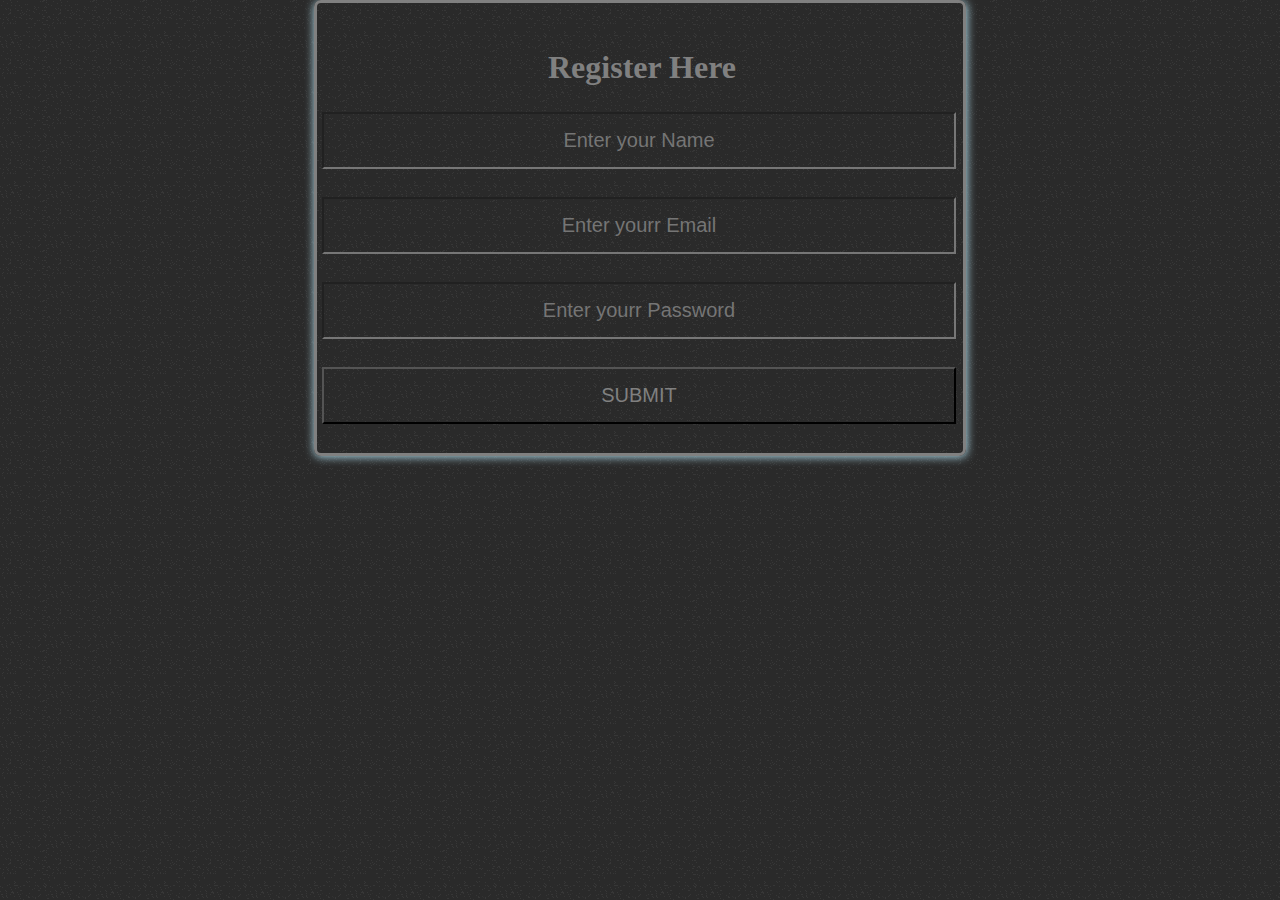
==== src/main/webapp/index.html @ ad52ff96 "1 piece of 3" ====
<!DOCTYPE html>
<html lang="en">
<head>
	<meta charset="utf-8">
	<meta http-equiv="X-UA-Compatible" content="IE=edge">
        <link rel="shortcut icon" href="./document.png" type="image/x-icon">
	<title>Registration Form</title>
	<link rel="stylesheet" href="./style.css" type="text/css">
</head>
<body>
	<div class="container">
		<form class="formsheet" action="Registration" method="POST">
			<h1>Register Here</h1>
			<input type="text" name="user_name" placeholder="Enter your Name" required><br>
			<input type="email" name="user_email" placeholder="Enter yourr Email" required><br>
			<input type="password" name="user_pass" placeholder="Enter yourr Password" required><br>
			<button id="button" type="submit">SUBMIT</button>
		</form>
	</div>
	<script
		src="https://code.jquery.com/jquery-3.6.0.min.js"
		integrity="sha256-/xUj+3OJU5yExlq6GSYGSHk7tPXikynS7ogEvDej/m4="
		crossorigin="anonymous">
			
	</script>
</body>
</html>
---- src/main/webapp/style.css ----
body{
	margin: 0px;
	padding: 0px;
	box-sizing: border-box;
	background-image: url("./body-bg.png");

}
.container{
	margin: auto;
	width: 646px;
	border: 3.5px gray solid;
	border-radius:7px ;
	box-shadow: .5px 1px 10px lightblue;
}
.formsheet{
	display: flex;
	justify-content: center;
	flex-direction: column;
	height: 450px;
	width: 650px;
}
h1{
	text-align: center;
	color: grey;
}
input, button{
	width: 600px;
	margin: 5px;
	background: transparent;
	padding: 15px;
	text-align: center;
	font-size: 20px;
	color: gray;
}
button{
	box-sizing: content-box;
}
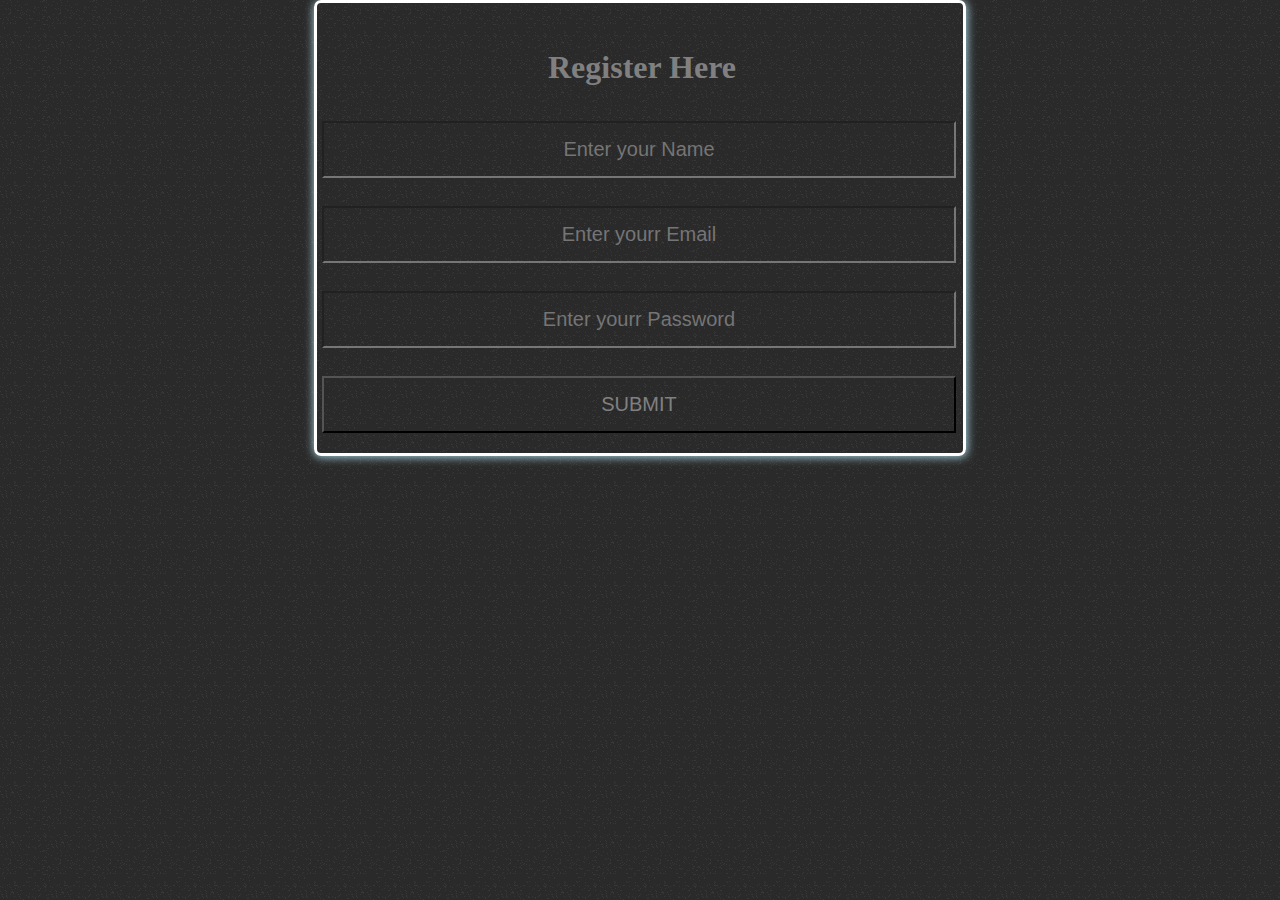
==== commit fc5b26a5: "2 of 3" ====
--- a/src/main/webapp/index.html
+++ b/src/main/webapp/index.html
@@ -8,20 +8,49 @@
 	<link rel="stylesheet" href="./style.css" type="text/css">
 </head>
 <body>
+        <h3 id="msg"></h3>
 	<div class="container">
-		<form class="formsheet" action="Registration" method="POST">
+		<form class="formsheet" id="myform" action="Registration" method="POST">
 			<h1>Register Here</h1>
+                        
 			<input type="text" name="user_name" placeholder="Enter your Name" required><br>
 			<input type="email" name="user_email" placeholder="Enter yourr Email" required><br>
 			<input type="password" name="user_pass" placeholder="Enter yourr Password" required><br>
 			<button id="button" type="submit">SUBMIT</button>
 		</form>
+                
 	</div>
 	<script
 		src="https://code.jquery.com/jquery-3.6.0.min.js"
 		integrity="sha256-/xUj+3OJU5yExlq6GSYGSHk7tPXikynS7ogEvDej/m4="
-		crossorigin="anonymous">
-			
+		crossorigin="anonymous">	
 	</script>
+        <script>
+            $(document).ready(function(){
+               $("#myform").on('submit',function(event){
+                  event.preventDefault();
+                  var f = $(this).serialize();
+                  $.ajax({
+                      url:"Registration",
+                      data:f,
+                      type:'post',
+                      success: function(data,textStatus,jqXHR){
+                          console.log("succcess...");
+                          if (data.trim()==="done..."){
+                              $('#msg').html("Successfully registered")
+                          }
+                          else
+                          {
+                              $('#msg').html("something went wrong")
+                          }
+                      },
+                      error: function(jqXHR,textStatus,errorThrown){
+                          console.log(data);
+                          $('#msg').html("something went wrong")
+                      }
+                  });
+                });
+            });
+        </script>
 </body>
 </html>--- a/src/main/webapp/style.css
+++ b/src/main/webapp/style.css
@@ -8,7 +8,8 @@
 .container{
 	margin: auto;
 	width: 646px;
-	border: 3.5px gray solid;
+        height: 450px;
+	border: 3.5px background solid;
 	border-radius:7px ;
 	box-shadow: .5px 1px 10px lightblue;
 }
@@ -19,10 +20,7 @@
 	height: 450px;
 	width: 650px;
 }
-h1{
-	text-align: center;
-	color: grey;
-}
+
 input, button{
 	width: 600px;
 	margin: 5px;
@@ -32,6 +30,40 @@
 	font-size: 20px;
 	color: gray;
 }
+
+h3{
+    display: inline;
+    position:relative;
+    left: 840px;
+    top:139px;
+}
+
+h1{
+	text-align: center;
+	color: grey;
+        padding:9px;
+}
+
 button{
 	box-sizing: content-box;
-}+}
+.loader {
+    margin: auto;
+  border: 16px solid #f3f3f3;
+  border-radius: 50%;
+  border-top: 16px solid blue;
+  border-bottom: 16px solid blue;
+  width: 120px;
+  height: 120px;
+  animation: spin 2s linear infinite;
+}
+
+@-webkit-keyframes spin {
+  0% { -webkit-transform: rotate(0deg); }
+  100% { -webkit-transform: rotate(360deg); }
+}
+
+@keyframes spin {
+  0% { transform: rotate(0deg); }
+  100% { transform: rotate(360deg); }
+}
